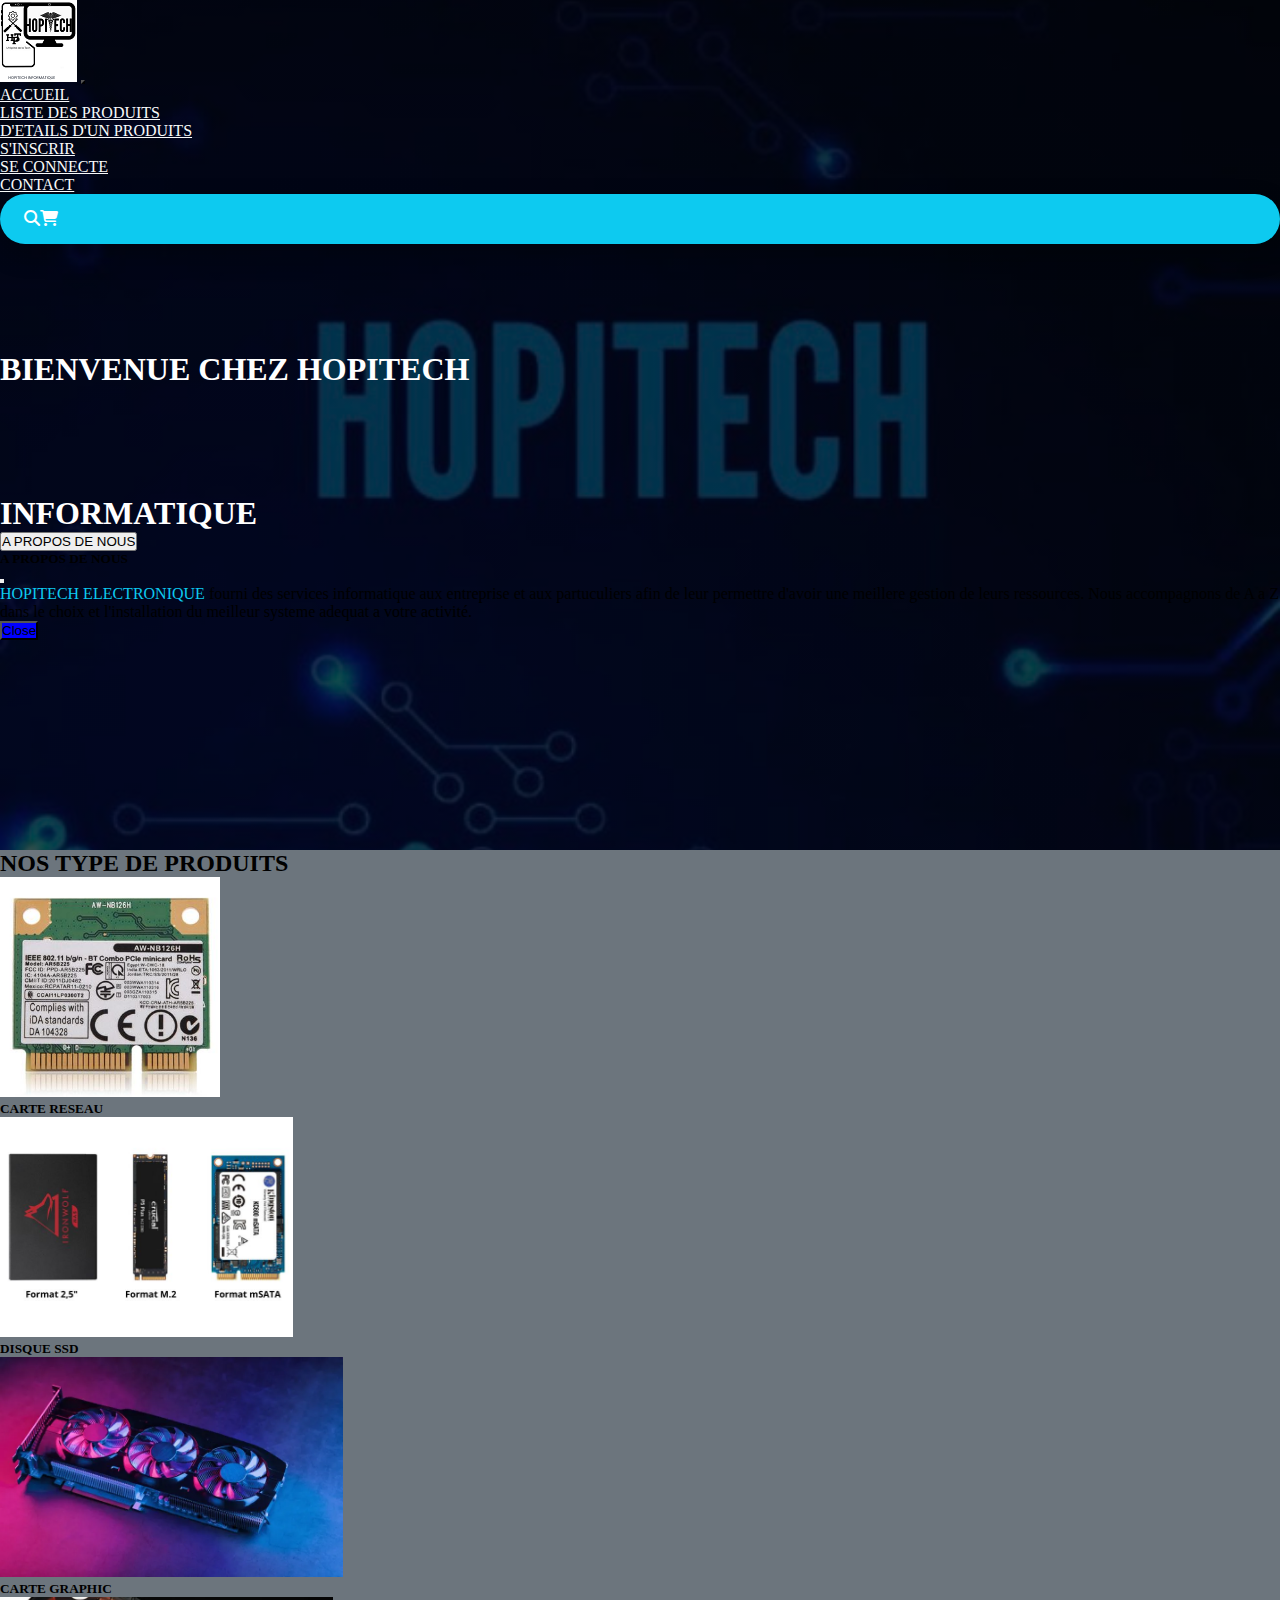
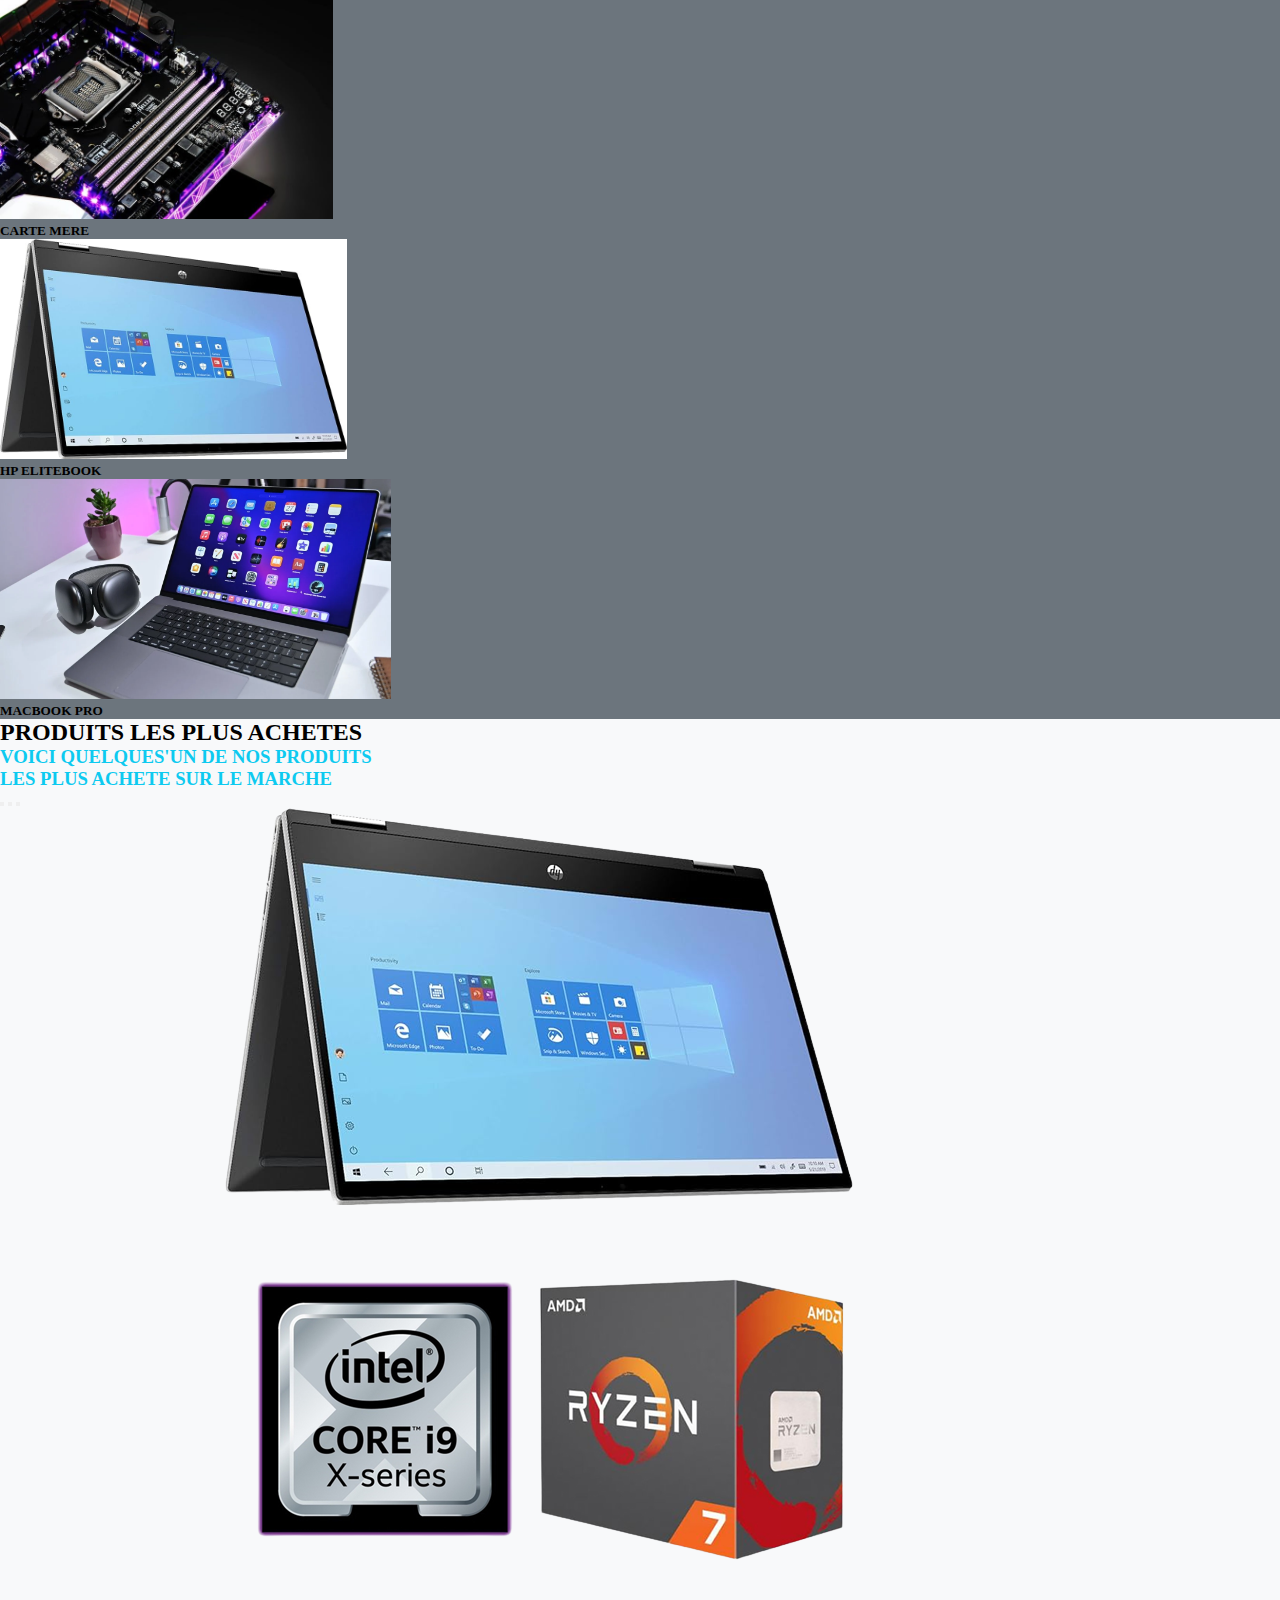
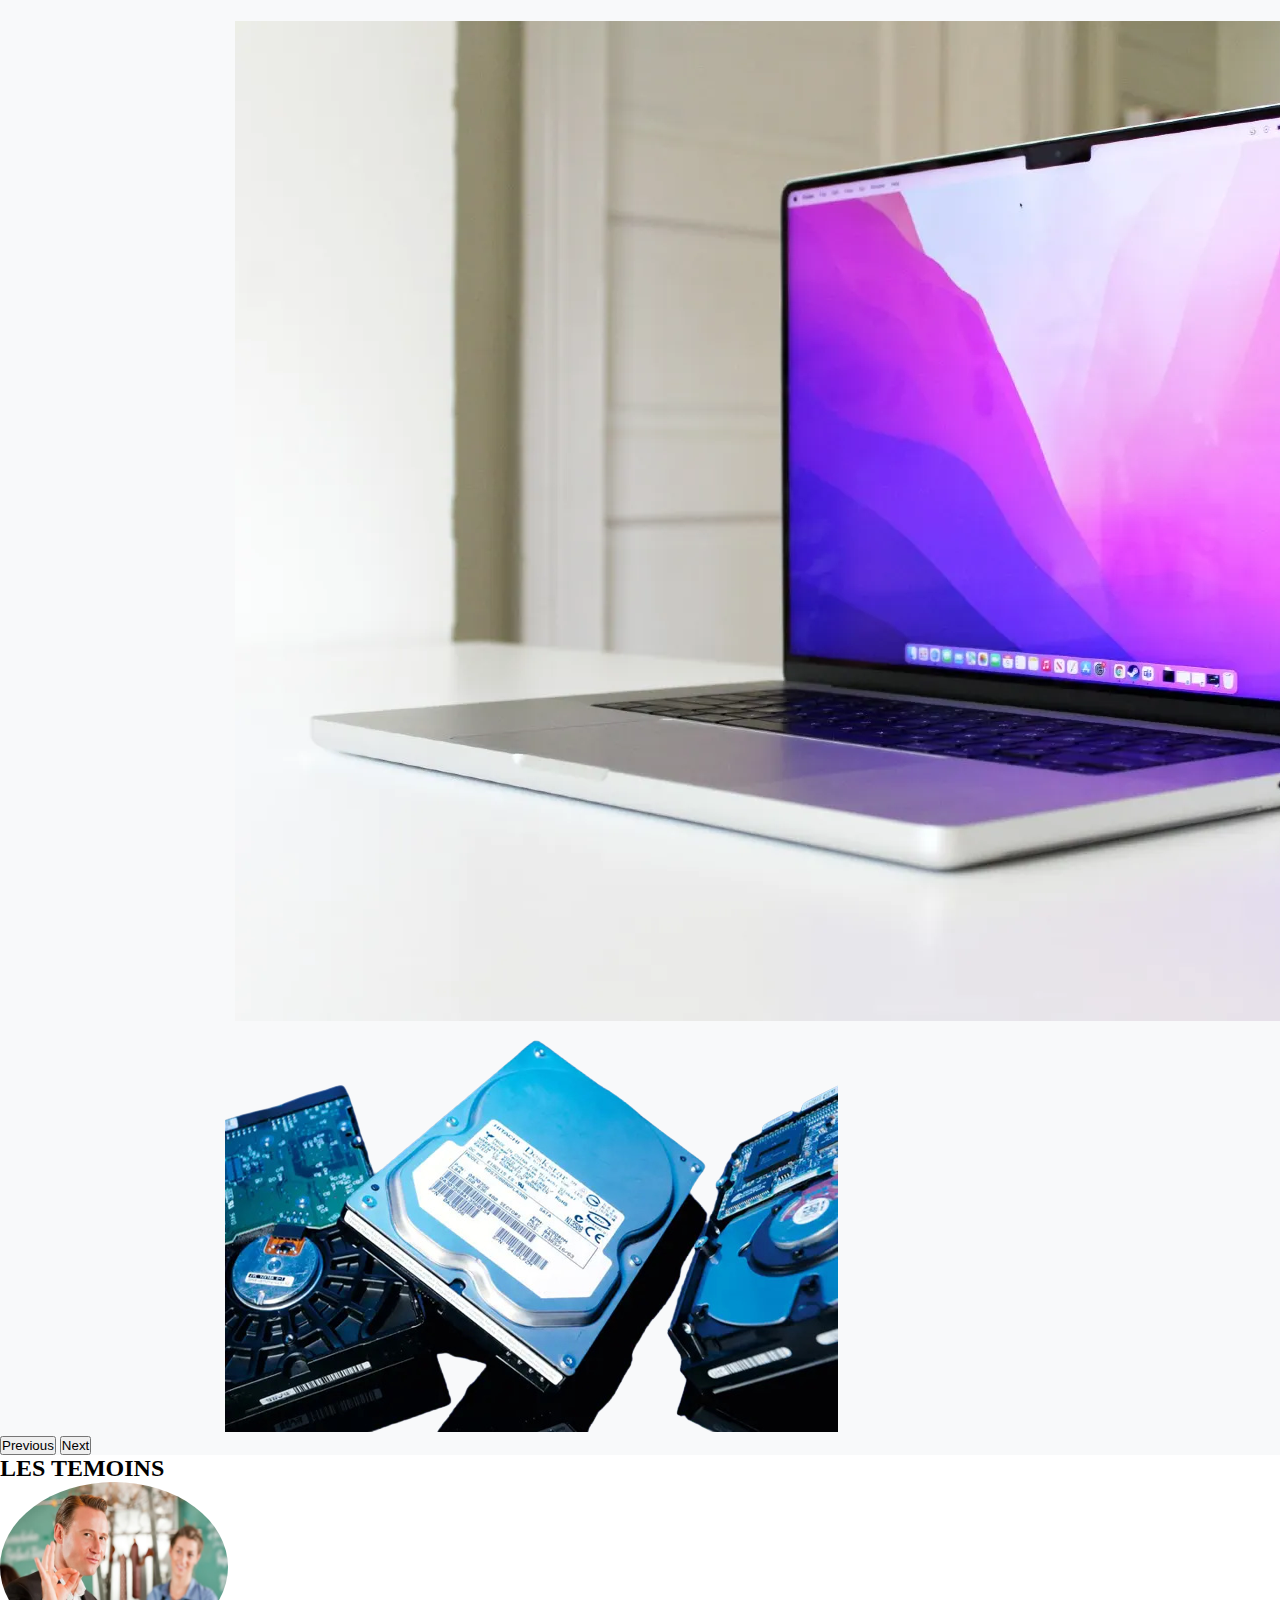
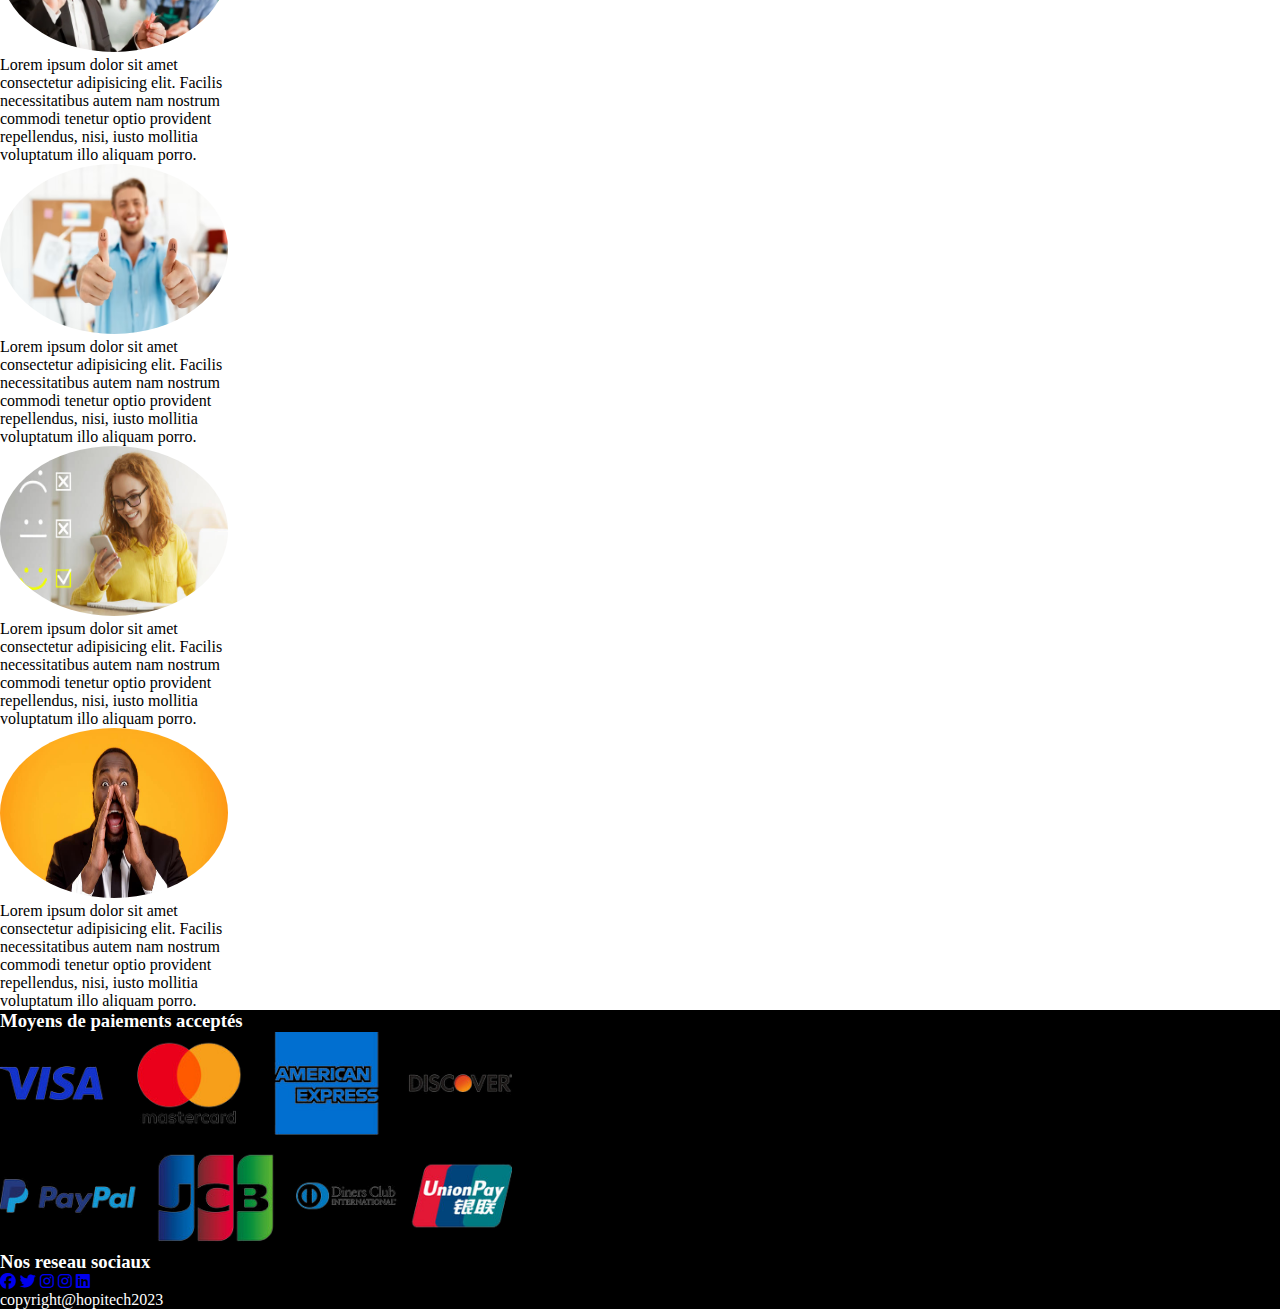
==== index.html @ 325eb99c "first commit" ====
<!DOCTYPE html>
<html lang="en">
<head>
    <meta charset="UTF-8">
    <meta name="viewport" content="width=device-width, initial-scale=1.0">
    <link href="https://cdn.jsdelivr.net/npm/bootstrap@5.0.2/dist/css/bootstrap.min.css" rel="stylesheet" integrity="sha384-EVSTQN3/azprG1Anm3QDgpJLIm9Nao0Yz1ztcQTwFspd3yD65VohhpuuCOmLASjC" crossorigin="anonymous">
    <link rel="stylesheet" href="https://cdnjs.cloudflare.com/ajax/libs/font-awesome/6.4.2/css/all.min.css">
     <link rel="stylesheet" href="styles.css">
     <link rel="stylesheet" href="responsive.css">
    <title>hopitech</title>
</head>
<body>
  <header>
    <nav class="navbar navbar-expand-lg navbar-light bg-dark fixed-top ">
        <div class="container-fluid">
          <a class="navbar-brand" href="#"><img src="img-hopitech/logo - Copie.PNG" alt="" class="img-fluid w-55"></a>
          <button class="navbar-toggler" type="button" data-bs-toggle="collapse" data-bs-target="#navbarNav" aria-controls="navbarNav" aria-expanded="false" aria-label="Toggle navigation" style="background: white;">
            <span class="navbar-toggler-icon"></span>
          </button>
          <div class="collapse navbar-collapse justify-content-center" id="navbarNav">
            <ul class="navbar-nav">
              <li class="nav-item">
                <a class="nav-link" aria-current="page" href="index.html">ACCUEIL</a>
              </li>
              <li class="nav-item">
                <a class="nav-link" href="l-prodruits.html">LISTE DES PRODUITS</a>
              </li>
              <li class="nav-item">
                <a class="nav-link" href="datails.html">D'ETAILS D'UN PRODUITS</a>
              </li>
              <li class="nav-item">
                <a class="nav-link" href="inscrir.html">S'INSCRIR</a>
              </li>
              <li class="nav-item">
                <a class="nav-link" href="connecter.html">SE CONNECTE</a>
              </li>            
              <li class="nav-item">
                <a class="nav-link" href="contact.html">CONTACT</a>
              </li>
            </ul>
            <div class="box ms-5 d-md-flex ">
            <div>
              <input type="text" placeholder="search">
              <a href="#"><i class="fa fa-search"></i></a>
            </div>
            <div>
              <label for="site-search"><i class="fa-solid fa-cart-shopping ms-5" style="color: white;"></i></label>
            </div>
            </div>


          </div>
            
            </div>
    </nav>
        <div class="mt-5">
          <h1 class="text-center"style="color: white;">BIENVENUE CHEZ HOPITECH</h1>
          <h1 class="text-center" style="color: white;">INFORMATIQUE</h1>
        </div>
        <div class="text-center mt-5">
        <!-- <a class="btn btn-xl text-uppercase btn-primary mt-5 " href="#">A PROPOS DE NOUS</a> -->
        <!-- Button trigger modal -->
<button type="button" class="btn btn-primary" data-bs-toggle="modal" data-bs-target="#exampleModal">
  A PROPOS DE NOUS
</button>

<!-- Modal -->
<div class="modal fade" id="exampleModal" tabindex="-1" aria-labelledby="exampleModalLabel" aria-hidden="true">
  <div class="modal-dialog">
    <div class="modal-content">
      <div class="modal-header">
        <h5 class="modal-title" id="exampleModalLabel">  A PROPOS DE NOUS</h5>
        <button type="button" class="btn-close" data-bs-dismiss="modal" aria-label="Close"></button>
      </div>
      <div class="modal-body">
        <p> <span style="color: var(--bs-cyan)">HOPITECH ELECTRONIQUE</span> fourni des services informatique aux entreprise et aux partuculiers afin de leur permettre d'avoir une meillere gestion de leurs ressources. Nous accompagnons de A a Z dans le choix et l'installation du meilleur systeme adequat a votre activité.</p>
      </div>
      <div class="modal-footer">
        <button type="button" class="btn btn-secondary" data-bs-dismiss="modal" style="background: blue;">Close</button>
      </div>
    </div>
  </div>
</div>
</div>

 </header>
 <!-- --------fin header---------- -->

 <!-- -----section type de produits----- -->
    <section id="type-produits"style="background: var( --bs-gray);">
      <div class="container py-5">
          <h2 class="text-center">NOS TYPE DE PRODUITS</h2>
          <div class="row py-5">
            <div class="col-md-4 mb-4">
              <div class="card">
                <img src="img-hopitech/Carte-Reseau-Wifi-Sans-Fil-Pci-E-Yoidesu-Internes-Atheros-Ar5B225-2-4Ghz-Bluetooth-2-En-1-Slot-Pci-E-Pour-Pc-De.jpg" alt="" class="img" height="220px">
                <div class="card-body">
                  <h5>CARTE RESEAU</h5>
                </div>
              </div>
            </div>
            <div class="col-md-4 mb-4">
              <div class="card">
                <img src="img-hopitech/formats-ssd-450.jpg" alt="" class="img" height="220">
                <div class="card-body">
                  <h5>DISQUE SSD</h5>
                </div>
              </div>
            </div>
            <div class="col-md-4 mb-4">
              <div class="card">
                <img src="img-hopitech/graphic768x492_large-and-powerful-graphics-card-with-three-fans-with-blue-pink-light-the-concept-of-a-cyberpunk-video-chip-for-gaming-and-cryptocurrency-mining-dark-key-top-view.webp" alt="" class="img" height="220px">
                <div class="card-body">
                  <h5>CARTE GRAPHIC</h5>
                </div>
              </div>
            </div>
          </div>

          <div class="row mt-5">
            <div class="col-md-4 mb-4">
              <div class="card">
                <img src="img-hopitech/carte27af11f0818f11069c36aea151a232d38_L.jpg" alt="" class="img" height="222px">
                <div class="card-body">
                  <h5>CARTE MERE</h5>
                </div>
              </div>
            </div>
            <div class="col-md-4 mb-4">
              <div class="card">
                <img src="img-hopitech/hp71V4812suvL._AC_UF894,1000_QL80_.jpg" alt=""  class="img" height="220px">
                <div class="card-body">
                  <h5>HP ELITEBOOK</h5>
                </div>
              </div>
            </div>
            <div class="col-md-4 mb-4">
              <div class="card">
                <img src="img-hopitech/macbook-pro-16-inch-xl.webp" alt=""  class="img" height="220px">
                <div class="card-body">
                  <h5>MACBOOK PRO</h5>
                </div>
              </div>
            </div>
          </div>
      </div>
    </section>
    <!-- ------fin type de produits----- -->

    <!-- -----section produits les plus achetés -->
    <section id=" produits-les-plus-achetés" style="background-color:  #f8f9fa;">
      <div class="container py-5">
        <h2 class="text-center">PRODUITS LES PLUS ACHETES</h2>
        <h3 class="text-center"><span class="" style="color: var(--bs-info);">VOICI QUELQUES'UN DE NOS PRODUITS <br>LES PLUS ACHETE SUR LE MARCHE</span></h3>
        <div class="row">
          <div id="carouselExampleInterval" class="carousel slide" data-bs-ride="carousel">
            <div class="carousel-indicators">
              <button type="button" data-bs-target="#carouselExampleIndicators" data-bs-slide-to="0" class="active" aria-current="true" aria-label="Slide 1"></button>
              <button type="button" data-bs-target="#carouselExampleIndicators" data-bs-slide-to="1" aria-label="Slide 2"></button>
              <button type="button" data-bs-target="#carouselExampleIndicators" data-bs-slide-to="2" aria-label="Slide 3"></button>
            </div>
            <div class="carousel-inner">
              <div class="carousel-item active"  data-bs-interval="2000">
                <img src="img-hopitech/hp71V4812suvL._AC_UF894_1000_QL80_-removebg-preview.png" class="img-carousel d-block w-50 " alt="..." style="position: relative; left: 225px;">
              </div>
              <div class="carousel-item" data-bs-interval="2000">
                <img src="img-hopitech/Processeur_pour_ordinateur_de_jeu_Gaming_PC_CPU-removebg-preview.png" class="img-carousel d-block w-50" alt="..."  style="position: relative; left: 245px;">
              </div>
              <div class="carousel-item" data-bs-interval="2000">
                <img src="img-hopitech/macbook-pro-2021-01.webp" class="img-carousel d-block w-50" alt="..."  style="position: relative; left: 235px;">
              </div>
              <div class="carousel-item"  data-bs-interval="2000">
                <img src="img-hopitech/hdd5fca7bebb6a3a800199b6b11-removebg-preview (1).png" class="img-carousel d-block w-50" alt="..."  style="position: relative; left: 225px;">
              </div>
            </div>
            <button class="carousel-control-prev" type="button" data-bs-target="#carouselExampleIndicators" data-bs-slide="prev">
              <span class="carousel-control-prev-icon" aria-hidden="true"></span>
              <span class="visually-hidden">Previous</span>
            </button>
            <button class="carousel-control-next" type="button" data-bs-target="#carouselExampleIndicators" data-bs-slide="next">
              <span class="carousel-control-next-icon" aria-hidden="true"></span>
              <span class="visually-hidden">Next</span>
            </button>
          </div>
        </div>
      </div>
    </section>


    <!-- --------temoin-------- -->
  <section id="temoins">
      <div class="container">
        <h2 class="text-center mt-5">LES TEMOINS</h2>
        <div class="row mt-5">
          <div class="col-md-3 col-sm-6">
            <div class="card" style="width: 15rem; border: none;">
              <img src="img-hopitech/depositphotos_79108844-stock-photo-happy-customer-at-butcher-shop.jpg" class="card-img-top" alt="..." style="border-radius: 50%;  width: 95%; height: 170px;">
              <div class="card-body">
                <p class="card-text">Lorem ipsum dolor sit amet consectetur adipisicing elit. Facilis necessitatibus autem nam nostrum commodi tenetur optio provident repellendus, nisi, iusto mollitia voluptatum illo aliquam porro.</p>
              </div>
            </div>
          </div>
          <div class="col-md-3 col-sm-6">
            <div class="card" style="width: 15rem; border: none;">
              <img src="img-hopitech/jeune-homme-affaires-souriant-beau-montrant-pouces-vers-haut-dessins-grimaces-concentrez-vous-mains_176420-42468.avif" class="card-img-top" alt="..." style="border-radius: 50%;  width: 95%; height: 170px;">
              <div class="card-body">
                <p class="card-text">Lorem ipsum dolor sit amet consectetur adipisicing elit. Facilis necessitatibus autem nam nostrum commodi tenetur optio provident repellendus, nisi, iusto mollitia voluptatum illo aliquam porro.</p>
              </div>
            </div>
          </div>
          <div class="col-md-3 col-sm-6">
            <div class="card" style="width: 15rem; border: none;">
              <img src="img-hopitech/istockphoto-1187585123-612x612.jpg" class="card-img-top" alt="..." style="border-radius: 50%;  width: 95%; height: 170px;">
              <div class="card-body">
                <p class="card-text">Lorem ipsum dolor sit amet consectetur adipisicing elit. Facilis necessitatibus autem nam nostrum commodi tenetur optio provident repellendus, nisi, iusto mollitia voluptatum illo aliquam porro.</p>
              </div>
            </div>
          </div>
          <div class="col-md-3 col-sm-6">
            <div class="card" style="width: 15rem; border: none;">
              <img src="img-hopitech/Temoignages-clients-en-B2B-Un-levier-marketing-puissant.jpg" class="card-img-top" alt="..." style="border-radius: 50%;  width: 95%; height: 170px;">
              <div class="card-body">
                <p class="card-text">Lorem ipsum dolor sit amet consectetur adipisicing elit. Facilis necessitatibus autem nam nostrum commodi tenetur optio provident repellendus, nisi, iusto mollitia voluptatum illo aliquam porro.</p>
              </div>
            </div>
          </div>
        </div>
      </div>
  </section>
    <footer id="footer" class="mt-5" style="background: #000; color: white;">
      <div class="container">
        <div class="row gy-3">
          <div class="col-md-4">
            <h3 class=" fs-5 ms-5">Moyens de paiements acceptés</h3>
            <img src="img-hopitech/240_F_563009614_0Pfnd5c4fWwWgAUfhXoQkfOX4XSi78Ba-removebg-preview.png" alt="" class="img-footer ms-5" width="40%" >
          </div>
          <div class="col-md-4">
            <h3 class=" fs-5 mb-4 ms-5">Nos reseau sociaux</h3>
            <a href="https://fr-fr.facebook.com/login.php/" target="_blank"><i class="fa-brands fa-facebook ms-5"></i></a>
            <a href="https://twitter.com/i/flow/login" target="_blank"><i class="fa-brands fa-twitter ms-5"></i></a>
            <a href="https://www.instagram.com/accounts/login/" target="_blank"><i class="fa-brands fa-instagram ms-5"></i></a>
            <a href="https://www.instagram.com/accounts/login/" target="_blank"><i class="fa-brands fa-instagram ms-5"></i></a>
            <a href="https://www.linkedin.com/login/fr" target="_blank"><i class="fa-brands fa-linkedin ms-5"></i></a>
          </div>
          <div class="col-md-4">
            <P class="ms-5">copyright@hopitech2023</P>
          </div>
        </div>
      </div>
  </footer>
    <script src="https://cdn.jsdelivr.net/npm/bootstrap@5.0.2/dist/js/bootstrap.bundle.min.js" integrity="sha384-MrcW6ZMFYlzcLA8Nl+NtUVF0sA7MsXsP1UyJoMp4YLEuNSfAP+JcXn/tWtIaxVXM" crossorigin="anonymous"></script>
</body>
</html>
---- styles.css ----
*{
    margin: 0;
    padding: 0;
}
:root{
  --gradient-color:  linear-gradient(#f63c86, #3f41a6);
  --gradient-color:  linear-gradient(#fff, #3f41a6);
  --bs-rouge:  #F44336;
  --bg-dark-blue: #0e1525;
  --bs-blue: #0d6efd;
  --bs-indigo: #6610f2;
  --bs-purple: #6f42c1;
  --bs-pink: #d63384;
  --bs-red: #dc3545;
  --bs-orange: #fd7e14;
  --bs-yellow: #ffc107;
  --bs-green: #198754;
  --bs-teal: #20c997;
  --bs-cyan: #0dcaf0;
  --bs-white: #fff;
  --bs-gray: #6c757d;
  --bs-gray-dark: #343a40;
  --bs-primary: #0d6efd;
  --bs-secondary: #6c757d;
  --bs-success: #198754;
  --bs-info: #0dcaf0;
  --bs-warning: #ffc107;
  --bs-danger: #dc3545;
  --bs-light: #f8f9fa;
  --bs-dark: #212529;
  --bs-jc: #F6E1C5;
  --bs-cl:  #7B261A
 
}

  header{
    background-image: linear-gradient(rgba(0,0,0,0.7), rgba(0,0,0,0.7)), url(img-hopitech/hopi4IMG_3313.jpg);
    background-repeat: no-repeat;
    background-size: cover;
    height: 850px;
    background-position: center;
    }
  .navbar-light .navbar-nav .nav-link{
    color: var(--bs-light);
}
.navbar-light .navbar-nav .nav-link:hover{
  color: var(--bs-cyan);
  border-bottom: 1px solid var(--bs-cyan);
}
.box{
  height: 30px;
  display: flex;
  cursor: pointer;
  padding: 10px 20px;
  background: var(--bs-cyan);
  border-radius: 30px;
  align-items: center;
  box-shadow: 0 10px 25px rgba(0,0,0,0.3);
}

.box:hover input{
  width: 150px;
  transition: 0.5s;
}

.box input{
  width: 0;
  outline: none;
  border: none;
  font-weight: 500;
  transition: O.8s;
  background: transparent;
}

.box a .fa{
  color: white;
}
.box:hover a .fa{
  color: var(--bs-white);
}
/* -----------fin nav----------- */
h1{
  margin-top: 107px;
}
.pro2{
  margin-top: 100px;
}
/* .sms{
  height: 220px;
} */
.img-text{
  position: relative;
  left: 300px;
}
#connect{
  background-image: url(img-hopitech/Ihopitech2MG_4806.jpg);
  background-repeat: no-repeat;
  background-size: cover;
  height: 100%;
}

.body-inscri{
  background-image: url(img-hopitech/Ihopitech2MG_4806.jpg);
  background-repeat: no-repeat;
  background-size: cover;
  color: white;
  background-position: center;

}
.my-btn{
  position: relative;
  bottom: 15px;
  border-radius: 20px;
}
.my-btn .btn:focus{
 background-color: green;
 margin-bottom: 30px;
}
/* ----------------details des produits----- */
#d-produits{
  margin-top: 108px;
  background:  #f8f9fa;
}

.img-carou-d{
  position: relative;
  left: 520px;
}
/* -----------contact---------- */
#contact{
  margin-top: 130px;
}
.ms-left-btn{
  margin-left: 15%;
}
/* ------------contact------- */
.sms .textarea{
  height: 530%;
}

/* section se connecter */

.box2{
  position: relative;
  width: 380px;
  height: 400px;
  background: #1c1c1c;
  border-radius: 8px;
  overflow: hidden;
  margin: 0 auto;
}
.box2::before{
  content: "" ;
  position: absolute;
  top: -50%;
  left: -50%;
  width: 380px;
  height: 420px;
  background: linear-gradient(0deg,transparent,
  transparent,#45f3ff, #45f3ff );
  z-index: 1;
  transform-origin: bottom right;
  animation: animate 6s linear infinite;
}
.box2::after::after{
  content: "" ;
  position: absolute;
  top: -50%;
  left: -50%;
  width: 380px;
  height: 420px;
  background: linear-gradient(0deg,transparent,
  transparent,#45f3ff,#45f3ff );
  z-index: 1;
  transform-origin: bottom right;
  animation: animate 6s linear infinite;
  animation-delay: -3s;
}
.borderline{
  position: absolute;
  top: 0;
  inset: 0;
}
.borderline::before{
  content: "" ;
  position: absolute;
  top: -50%;
  left: -50%;
  width: 380px;
  height: 420px;
  background: linear-gradient(0deg,transparent,
  transparent,#ff2770,#ff2770 );
  z-index: 1;
  transform-origin: bottom right;
  animation: animate 6s linear infinite;
  animation-delay: -1.5s;
}
.borderline::after{
  content: "" ;
  position: absolute;
  top: -50%;
  left: -50%;
  width: 380px;
  height: 420px;
  background: linear-gradient(0deg,transparent,
  transparent,#ff2770,#ff2770);
  z-index: 1;
  transform-origin: bottom right;
  animation: animate 6s linear infinite;
  animation-delay: -4.5s;
}
@keyframes animate{
  0%{
      transform: rotate(0deg);
  }
  100%{
      transform: rotate(360deg);
  }
}
.box2 form{
  position: absolute;
  inset: 4px;
  background: #222;
  padding: 50px 40px;
  border-radius: 8px;
  z-index: 2;
  display: flex;
  flex-direction: column;
}
.box2 form h2{
  color: #fff;
  font-weight: 500;
  text-align: center;
  letter-spacing: 0.1em;
}
.box2 form .inputbox2{
  position: relative;
  width: 300px;
  margin-top: 35px;
}
.box2 form .inputbox2 input{
  position: relative;
  width: 100%;
  padding: 20px 10px 10px;
  background: transparent;
  outline: none;
  border: none;
  box-shadow: none;
  color: #23242a;
  font-size: 1em;
  letter-spacing: 0.05em;
  transition: 0.5s;
  z-index: 10;
}
.box2 form .inputbox2 span{
position: absolute;
left: 0;
padding: 20px 0px 10px; 
pointer-events: none;
color: #8f8f8f; 
font-size: 1em;
letter-spacing: 0.05em;
transition: 0.5s;
}
.box2 form .inputbox2 input:valid ~ span,
.box2 form .inputbox2 input:focus ~ span
{
  color: #fff;
  font-style: 0.75em;
  transform: translateY(-34px);
}
.box2 form .inputbox2 i{
  position: absolute;
 left: 0;
  bottom: 0;
  width: 100%;
  height: 2px;
  background: #fff;
  border-radius: 4px;
  overflow: hidden;
  transition: 0.5s;
  pointer-events: none;
}
.box2 form .inputbox2 input:valid ~  i,
.box2 form .inputbox2 input:focus ~i {
  height: 44px;
}
.box2 form .links{
  display: flex;
  justify-content: space-between;
}
.box2 form .links a{
  margin: 10px 0;
  font-size: 0.75em;
  color: #8f8f8f;
  text-decoration: none;
}
.box2 form .links a:hover
.box2 form .links a:nth-child(2)
{
  color: #fff;
}
.box2 form input[type="submit"]
{
border: none;
outline: none;
padding: 9px 25px;
background: #fff;
cursor: pointer;
font-size: 0.9em;
font-weight: 600;
border-radius: 4px;
width: 100px;
margin-top: 10px;
}
.box2 form input[type="submit"]:active
{
  opacity: 0.8;
}
---- responsive.css ----
@media screen and (max-width: 768px) {
.img-carousel{
   margin-left: -100px;
}
.img-carou-d{
   position: relative;
   left: 240px;
   height: 200px;
 }
 .ms-left-btn{
  margin-left: 1% !important;
}
.sms{
  margin-top: 45px;
}
}





/* mode telephone */
@media screen and (max-width: 560px) {
    .img-carousel{
       margin-left: -130px;
    }


    /* connecter */
    #connect{
      height: 790px;
      padding-top: 85px;
    }
    .img-carou-d{
      position: relative;
      left: 140px;
    }
    }
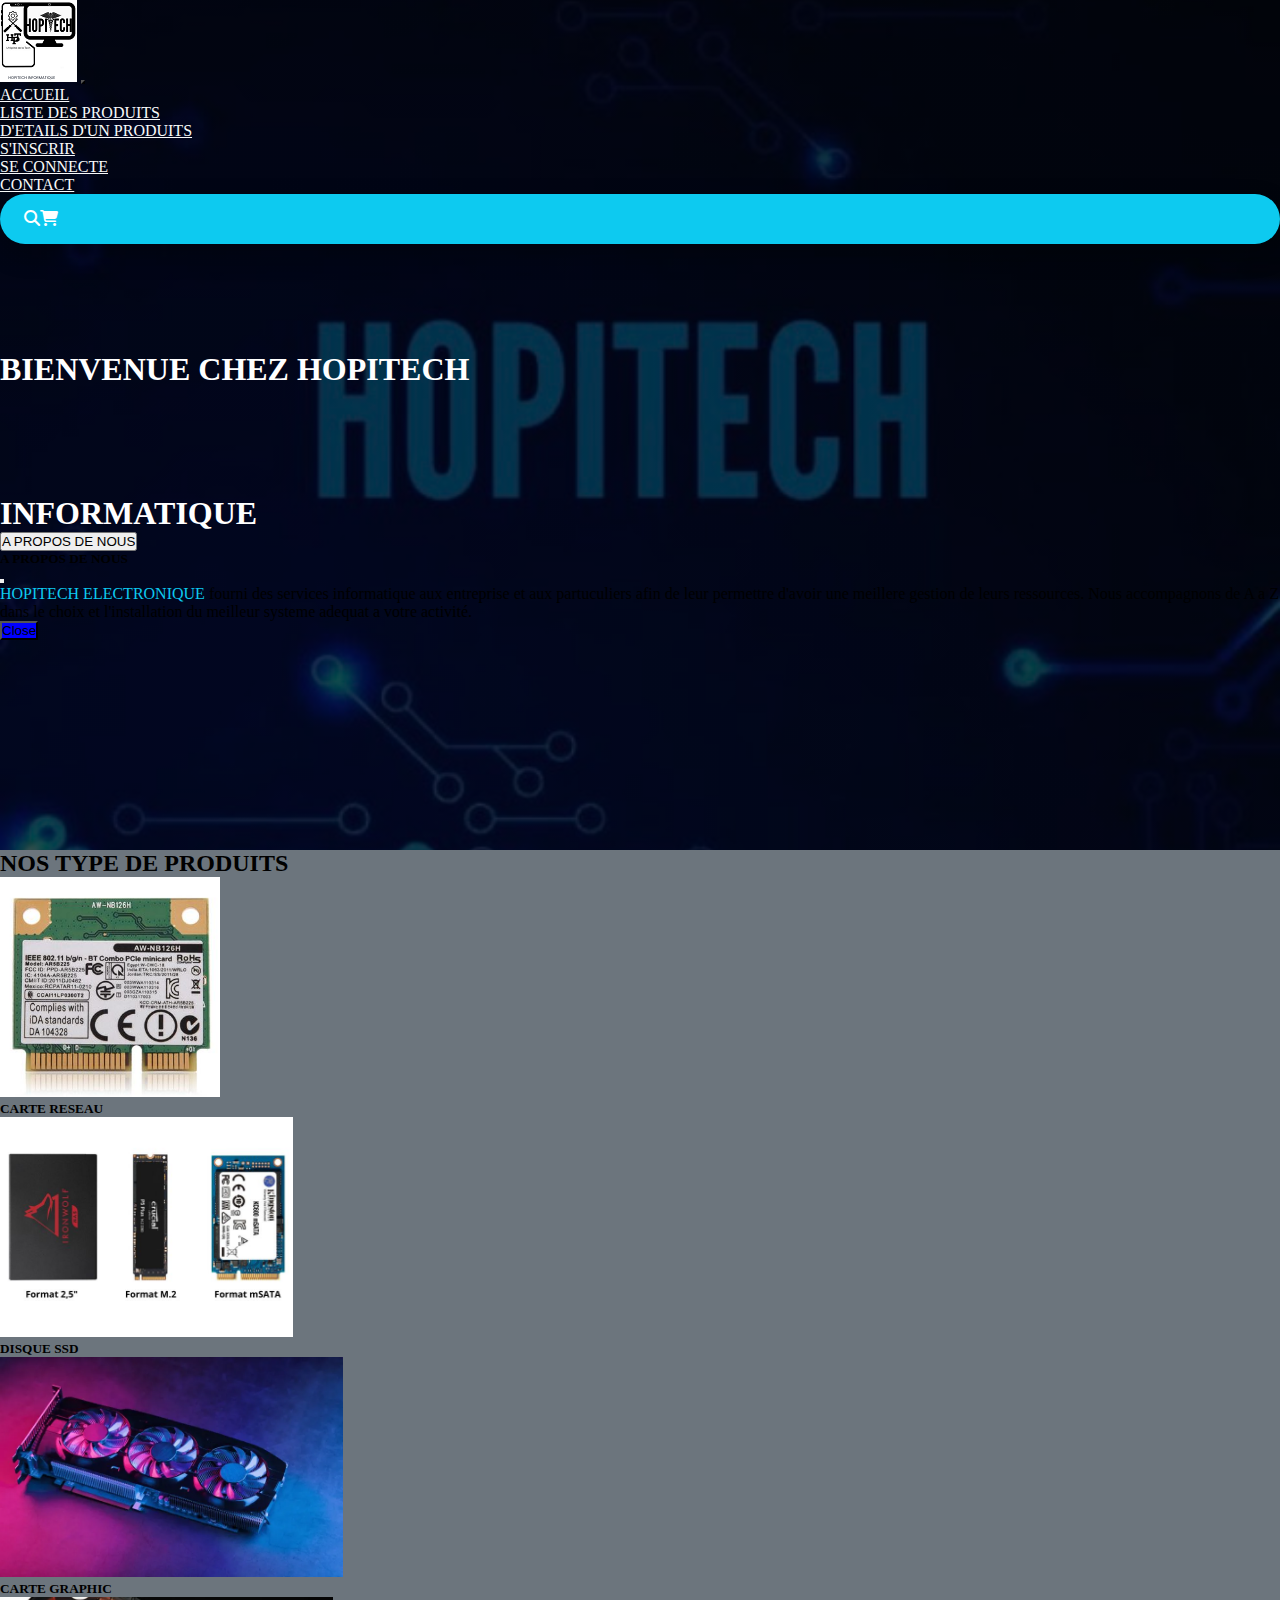
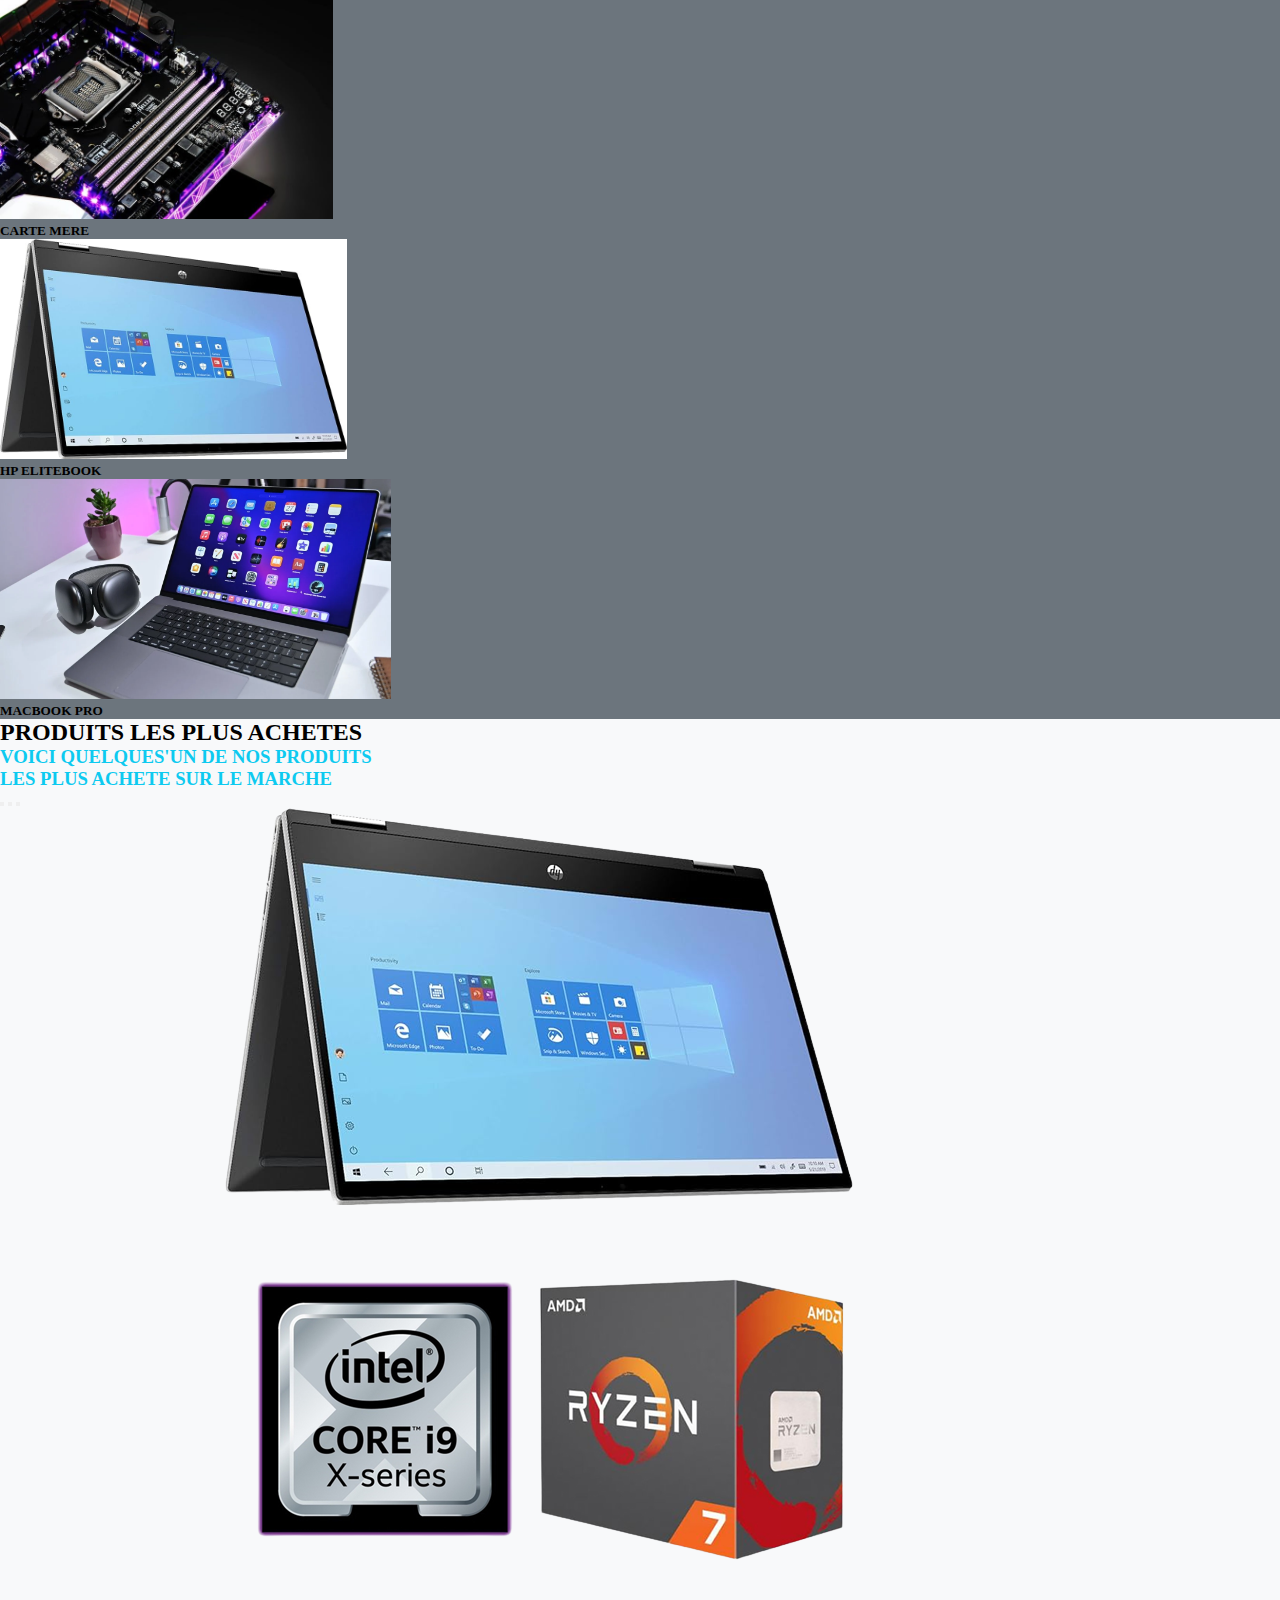
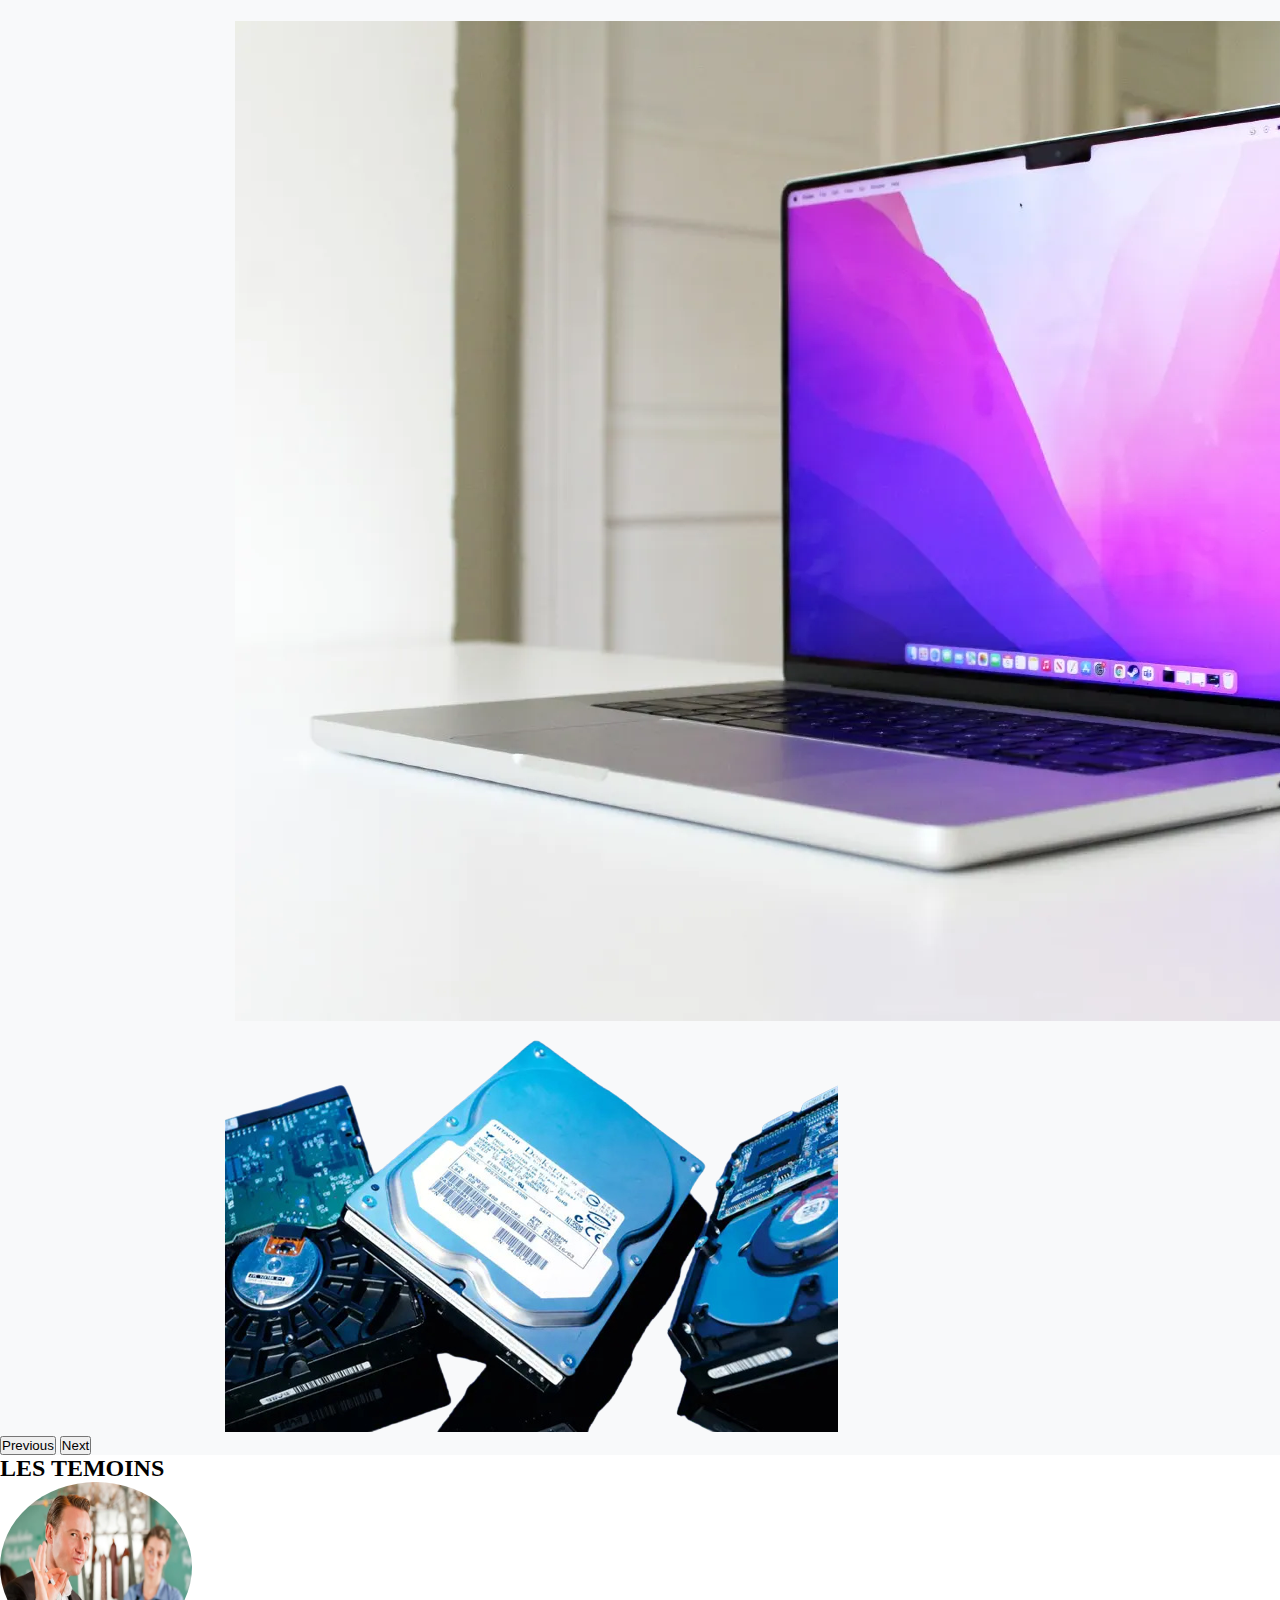
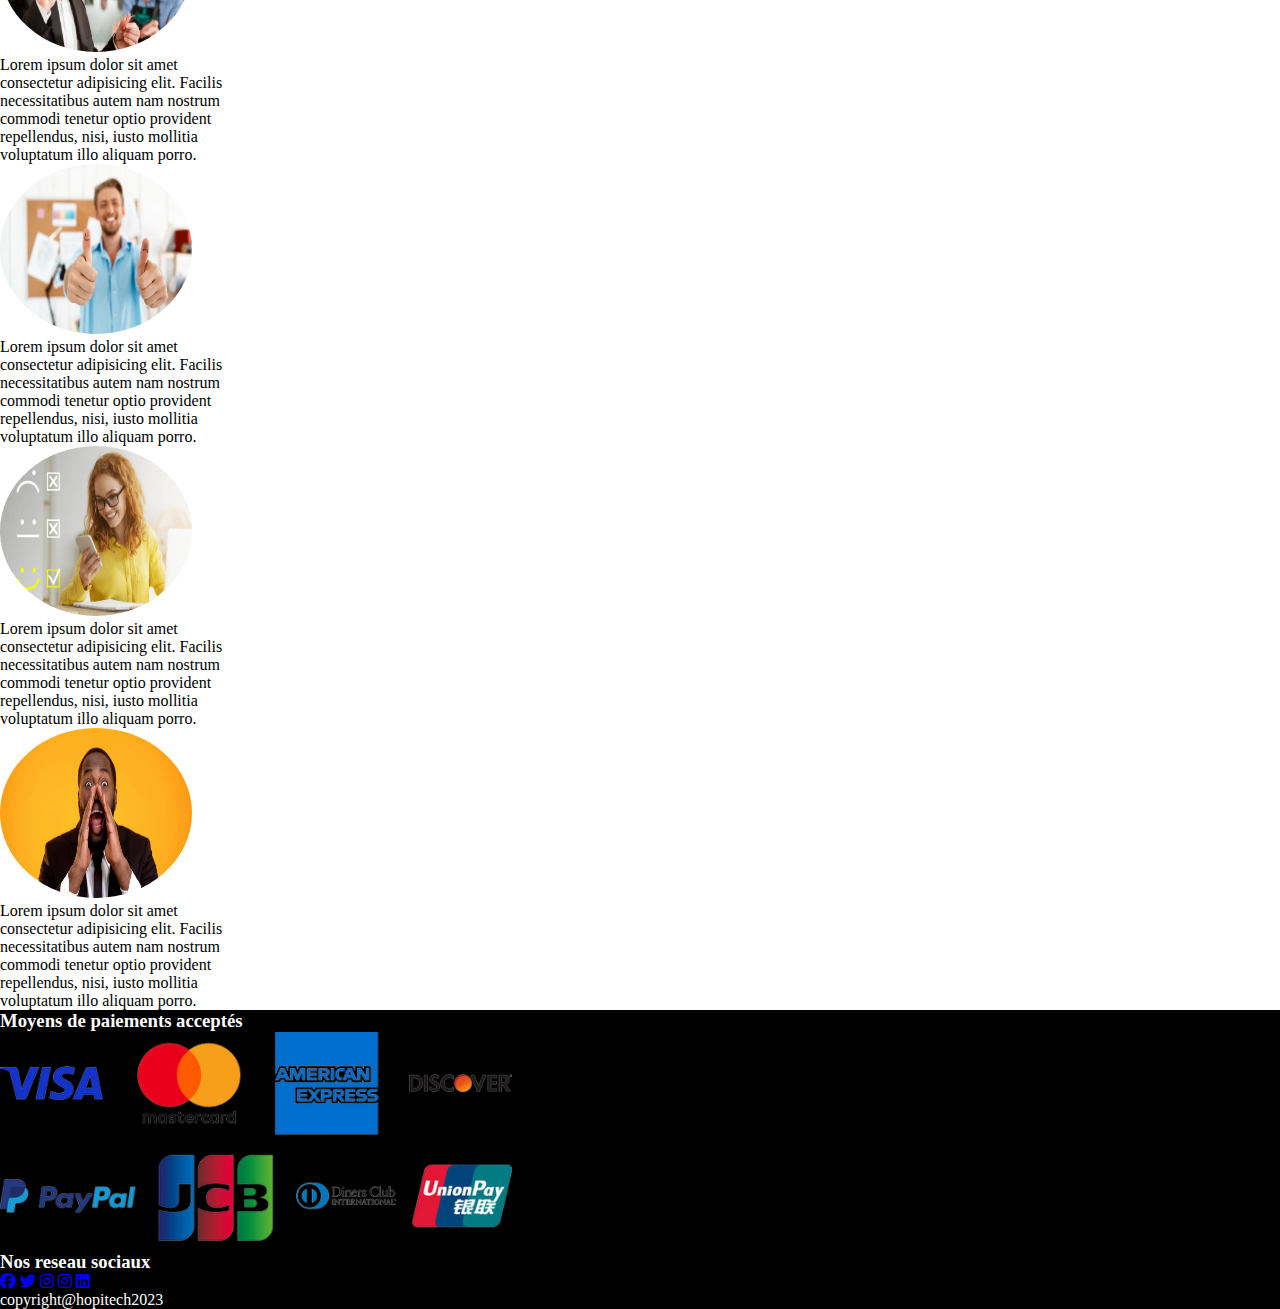
==== commit 0f20caf7: "first commit" ====
--- a/index.html
+++ b/index.html
@@ -193,32 +193,32 @@
         <h2 class="text-center mt-5">LES TEMOINS</h2>
         <div class="row mt-5">
           <div class="col-md-3 col-sm-6">
-            <div class="card" style="width: 15rem; border: none;">
-              <img src="img-hopitech/depositphotos_79108844-stock-photo-happy-customer-at-butcher-shop.jpg" class="card-img-top" alt="..." style="border-radius: 50%;  width: 95%; height: 170px;">
-              <div class="card-body">
-                <p class="card-text">Lorem ipsum dolor sit amet consectetur adipisicing elit. Facilis necessitatibus autem nam nostrum commodi tenetur optio provident repellendus, nisi, iusto mollitia voluptatum illo aliquam porro.</p>
-              </div>
-            </div>
-          </div>
-          <div class="col-md-3 col-sm-6">
-            <div class="card" style="width: 15rem; border: none;">
-              <img src="img-hopitech/jeune-homme-affaires-souriant-beau-montrant-pouces-vers-haut-dessins-grimaces-concentrez-vous-mains_176420-42468.avif" class="card-img-top" alt="..." style="border-radius: 50%;  width: 95%; height: 170px;">
-              <div class="card-body">
-                <p class="card-text">Lorem ipsum dolor sit amet consectetur adipisicing elit. Facilis necessitatibus autem nam nostrum commodi tenetur optio provident repellendus, nisi, iusto mollitia voluptatum illo aliquam porro.</p>
-              </div>
-            </div>
-          </div>
-          <div class="col-md-3 col-sm-6">
-            <div class="card" style="width: 15rem; border: none;">
-              <img src="img-hopitech/istockphoto-1187585123-612x612.jpg" class="card-img-top" alt="..." style="border-radius: 50%;  width: 95%; height: 170px;">
-              <div class="card-body">
-                <p class="card-text">Lorem ipsum dolor sit amet consectetur adipisicing elit. Facilis necessitatibus autem nam nostrum commodi tenetur optio provident repellendus, nisi, iusto mollitia voluptatum illo aliquam porro.</p>
-              </div>
-            </div>
-          </div>
-          <div class="col-md-3 col-sm-6">
-            <div class="card" style="width: 15rem; border: none;">
-              <img src="img-hopitech/Temoignages-clients-en-B2B-Un-levier-marketing-puissant.jpg" class="card-img-top" alt="..." style="border-radius: 50%;  width: 95%; height: 170px;">
+            <div class="card-temoins" style="width: 15rem; border: none;">
+              <img src="img-hopitech/depositphotos_79108844-stock-photo-happy-customer-at-butcher-shop.jpg" class="card-img-top" alt="..." style="border-radius: 50%;  width: 80%; height: 170px;">
+              <div class="card-body">
+                <p class="card-text">Lorem ipsum dolor sit amet consectetur adipisicing elit. Facilis necessitatibus autem nam nostrum commodi tenetur optio provident repellendus, nisi, iusto mollitia voluptatum illo aliquam porro.</p>
+              </div>
+            </div>
+          </div>
+          <div class="col-md-3 col-sm-6">
+            <div class="card-temoins" style="width: 15rem; border: none;">
+              <img src="img-hopitech/jeune-homme-affaires-souriant-beau-montrant-pouces-vers-haut-dessins-grimaces-concentrez-vous-mains_176420-42468.avif" class="card-img-top" alt="..." style="border-radius: 50%;  width: 80%; height: 170px;">
+              <div class="card-body">
+                <p class="card-text">Lorem ipsum dolor sit amet consectetur adipisicing elit. Facilis necessitatibus autem nam nostrum commodi tenetur optio provident repellendus, nisi, iusto mollitia voluptatum illo aliquam porro.</p>
+              </div>
+            </div>
+          </div>
+          <div class="col-md-3 col-sm-6">
+            <div class="card-temoins" style="width: 15rem; border: none;">
+              <img src="img-hopitech/istockphoto-1187585123-612x612.jpg" class="card-img-top" alt="..." style="border-radius: 50%;  width: 80%; height: 170px;">
+              <div class="card-body">
+                <p class="card-text">Lorem ipsum dolor sit amet consectetur adipisicing elit. Facilis necessitatibus autem nam nostrum commodi tenetur optio provident repellendus, nisi, iusto mollitia voluptatum illo aliquam porro.</p>
+              </div>
+            </div>
+          </div>
+          <div class="col-md-3 col-sm-6">
+            <div class="card-temoins" style="width: 15rem; border: none;">
+              <img src="img-hopitech/Temoignages-clients-en-B2B-Un-levier-marketing-puissant.jpg" class="card-img-top" alt="..." style="border-radius: 50%;  width: 80%; height: 170px;">
               <div class="card-body">
                 <p class="card-text">Lorem ipsum dolor sit amet consectetur adipisicing elit. Facilis necessitatibus autem nam nostrum commodi tenetur optio provident repellendus, nisi, iusto mollitia voluptatum illo aliquam porro.</p>
               </div>
--- a/responsive.css
+++ b/responsive.css
@@ -35,4 +35,8 @@
       position: relative;
       left: 140px;
     }
+    .card-temoins{
+      position: relative;
+      left: 95px;
+    }
     }